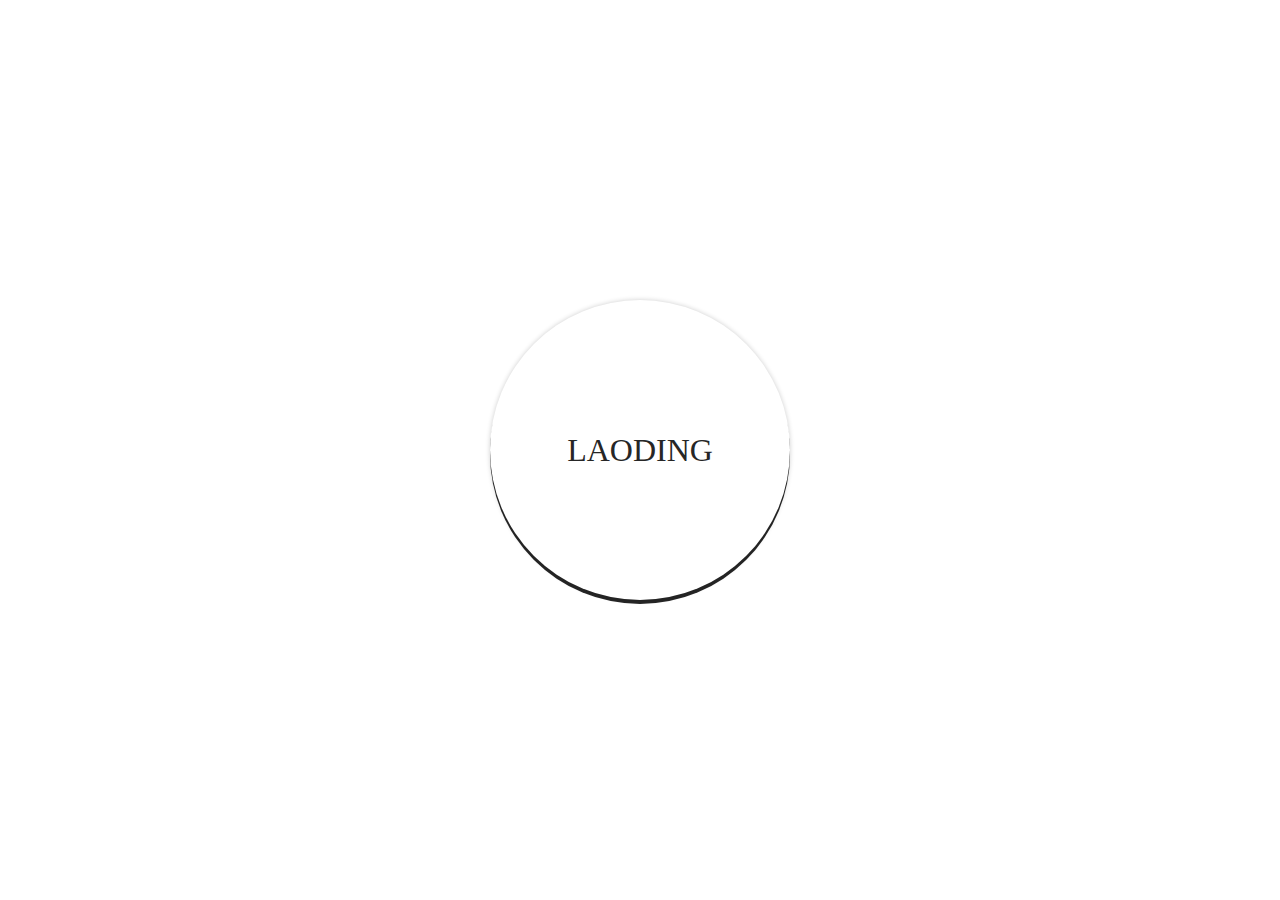
==== Dia 02/index.html @ 5c0281ae "Dia 02 e Dia 03" ====
<!DOCTYPE html>
<html lang="en">
<head>
  <meta charset="UTF-8">
  <meta name="viewport" content="width=device-width, initial-scale=1.0">
  <title>Dia 02 - Loader animado</title>
  <link rel="stylesheet" type="text/css" href="css/style.css">
</head>
<body>
    <div class="center">
      <div class="text">LAODING</div>
      <div class="ring"></div>
    </div>
</body>
</html>
---- Dia 02/css/style.css ----
body{
  margin: 0;
  padding: 0;
  font-family: verdana;
}

.center{
  position: absolute;
  top: 50%;
  left: 50%;
  transform: translate(-50%,-50%);
}

.ring{
  width: 300px;
  height: 300px;
  border-radius: 50%;
  box-shadow: 0 4px 0 #262626;
  background: transparent;
  animation: animate 1s linear infinite;
}

.text{
  width: 300px;
  height: 300px;
  border-radius: 50%;
  color: #262626;
  position: absolute;
  top: 0;
  left: 0;
  text-align: center;
  line-height: 300px;
  font-size: 2em;
  background: transparent;
  box-shadow: 0 0 5px rgba(0, 0, 0, .2);
}

@keyframes animate{
  0%{
    transform: rotate(0deg);
  }
  100%{
    transform: rotate(360deg);
  }
}
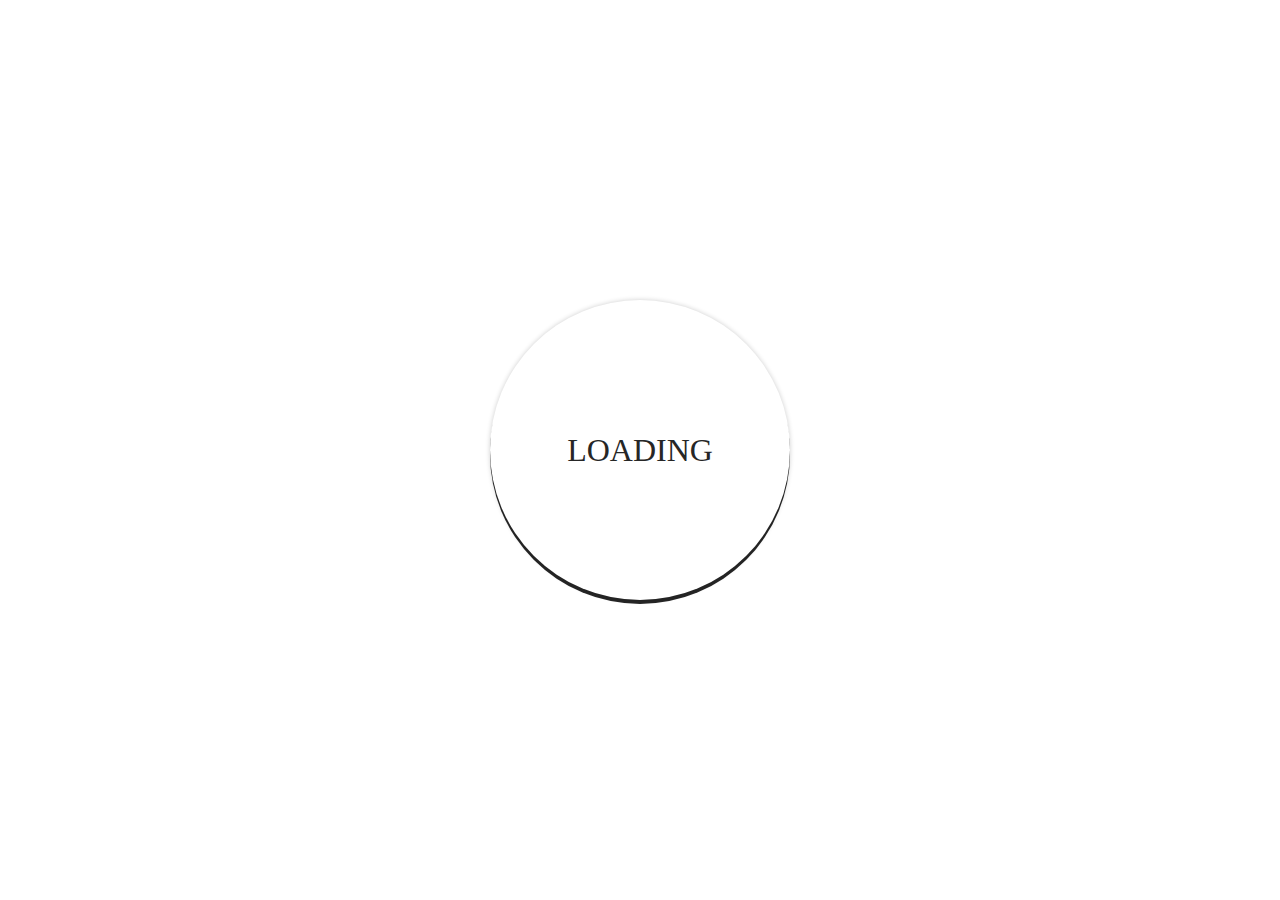
==== commit 9eb0901b: "Dia 04" ====
--- a/Dia 02/index.html
+++ b/Dia 02/index.html
@@ -8,7 +8,7 @@
 </head>
 <body>
     <div class="center">
-      <div class="text">LAODING</div>
+      <div class="text">LOADING</div>
       <div class="ring"></div>
     </div>
 </body>
